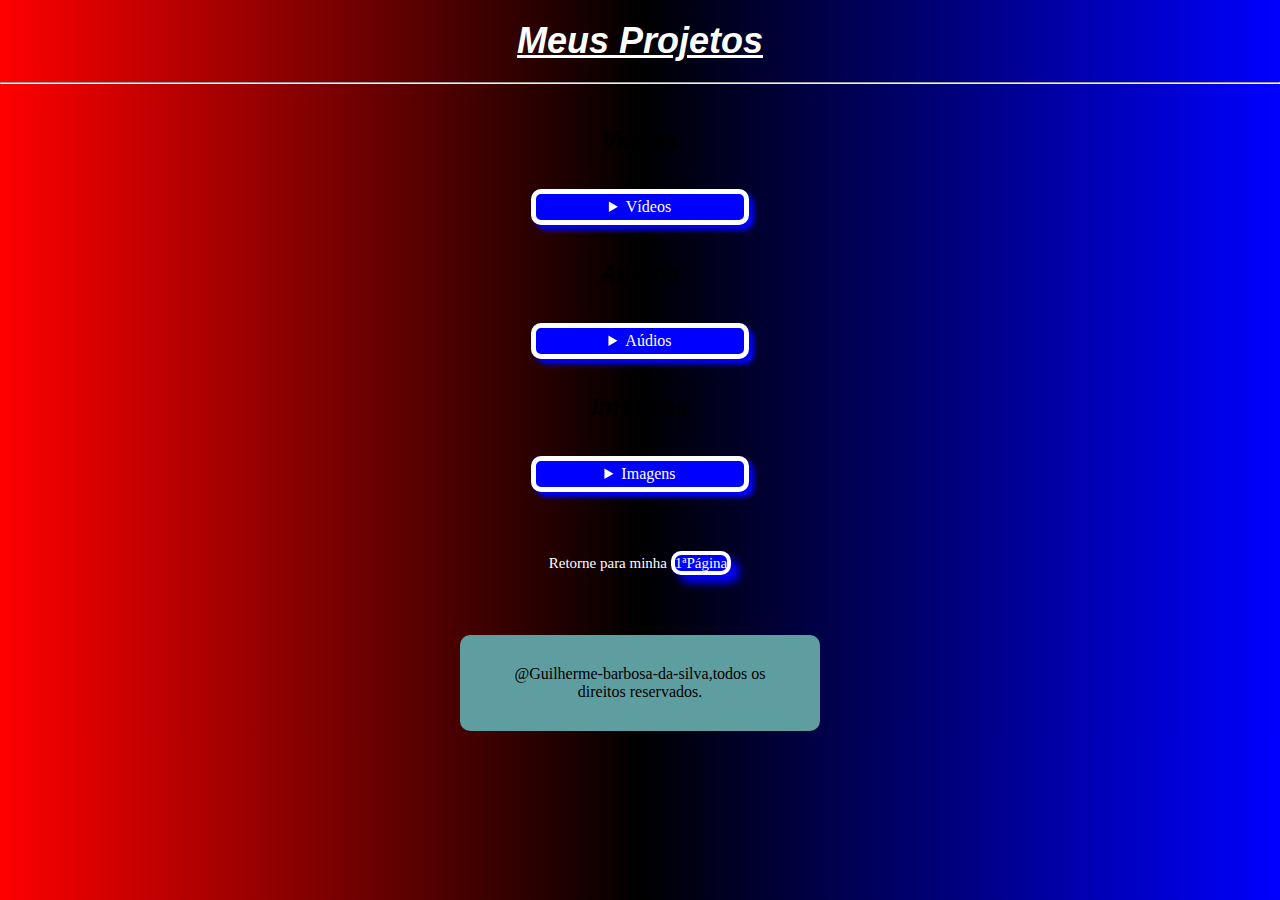
==== projetos.html @ afe0af5f "njnjn" ====
<!DOCTYPE html>
<html lang="pt-br">
<head>
    <meta name="theme-color" content="#f35672">
    <link rel="shortcut icon" href="channels4_profile.jpg" type="image/x-icon">
    <meta charset="UTF-8">
    <meta name="viewport" content="width=device-width, initial-scale=1.0">
    <title>Meus Projetos</title>
</head>
<style>
body{margin: auto;align-items: center;justify-content: center;text-align: center;background: linear-gradient(to right,red,black,blue);}
h1{font-size: 30px;font-family: 'Franklin Gothic Medium', 'Arial Narrow', Arial, sans-serif;font-style: oblique;text-shadow: 6px;text-decoration: underline;color: white;}
h2{font-size: 20px;font-family: Arial, Helvetica, sans-serif;font-style: italic;text-shadow: 6px;color: black;}
p{font-size: 15px;font-family: Cambria, Cochin, Georgia, Times, 'Times New Roman', serif;font-style: initial;text-shadow: 6px;color: white;}
summary{cursor: pointer;margin: auto;width: 200px;border-radius: 10px 10px;text-shadow: 6px;padding: 4px;}
.summary:hover{transform: scale(1.03);transition: transform(0.6s);}
.color{padding: 20px;margin: auto;border-radius: 10px 10px;width: 300px;background-color: aqua;border: 5px solid red;box-shadow: 8px 8px 8px white;}
nav{padding: 30px;margin: auto;width: 300px;padding: 30px;align-items: center;justify-content: center;text-align: center;}
.nav:hover{transform: scale(1.06);transition: transform(0.7s);}
.footer:hover{transform: scale(1.04);transition: transform(0.6s);}
footer{padding: 30px;align-items: center;justify-content: center;text-align: center;margin: auto;width: 300px;border-radius: 10px 10px;}
</style>
<body>
    <header>
    <h1><big>Meus Projetos</big></h1>
    </header>
    <hr>
    <br>
    <main>
    <h2><big>Videos</big></h2>
    <br>
    <div class="summary"><div id="text"><details><summary style="background-color: blue;color: white;border: 5px solid white;box-shadow: 5px 5px 5px blue;">Vídeos</summary>
    <br>
    <p><video src="Virtue.mp4" controls width="300px" height="180px" style="border-radius: 10px 10px;border: 6px solid white;box-shadow: 8px 8px 8px red;"></video></p>
    <p><a href="Virtue.mp4" download="mp4" style="background-color: white;color: black;border: 5px solid black;box-shadow: 6px 6px 6px red;text-decoration: none;text-shadow: 7px;border-radius: 10px 10px;">Baixe aqui</a></p>
    <br>
    <p><video src="Video 1.mp4" controls width="300px" height="180px" style="border-radius: 10px 10px;border: 6px solid white;box-shadow: 8px 8px 8px red;"></video></p>
    <p><a href="Video 1.mp4" download="mp4" style="background-color: white;color: black;border: 5px solid black;box-shadow: 6px 6px 6px red;text-decoration: none;text-shadow: 7px;border-radius: 10px 10px;">Baixe aqui</a></p>
    <br>
    <p><video src="Video 2.mp4" controls width="300px" height="180px" style="border-radius: 10px 10px;border: 6px solid white;box-shadow: 8px 8px 8px red;"></video></p>
    <p><a href="Video 2.mp4" download="mp4" style="background-color: white;color: black;border: 5px solid black;box-shadow: 6px 6px 6px red;text-decoration: none;text-shadow: 7px;border-radius: 10px 10px;">Baixe aqui</a></p>
    <br>
    <p><video src="Video 3.mp4" controls width="300px" height="180px" style="border-radius: 10px 10px;border: 6px solid white;box-shadow: 8px 8px 8px red;"></video></p>
    <p><a href="Video 3.mp4" download="mp4" style="background-color: white;color: black;border: 5px solid black;box-shadow: 6px 6px 6px red;text-decoration: none;text-shadow: 7px;border-radius: 10px 10px;">Baixe aqui</a></p>
    <br>
    <p><video src="Video 5.mp4" controls width="300px" height="180px" style="border-radius: 10px 10px;border: 6px solid white;box-shadow: 8px 8px 8px red;"></video></p>
    <p><a href="Video 5.mp4" download="mp4" style="background-color: white;color: black;border: 5px solid black;box-shadow: 6px 6px 6px red;text-decoration: none;text-shadow: 7px;border-radius: 10px 10px;">Baixe aqui</a></p>
    <br>
    <p><video src="Video 13.mp4" controls width="300px" height="180px" style="border-radius: 10px 10px;border: 6px solid white;box-shadow: 8px 8px 8px red;"></video></p>
    <p><a href="Video 13.mp4" download="mp4" style="background-color: white;color: black;border: 5px solid black;box-shadow: 6px 6px 6px red;text-decoration: none;text-shadow: 7px;border-radius: 10px 10px;">Baixe aqui</a></p>
    <br>
    <p><video src="Video 19.mp4" controls width="300px" height="180px" style="border-radius: 10px 10px;border: 6px solid white;box-shadow: 8px 8px 8px red;"></video></p>
    <p><a href="Video 19.mp4" download="mp4" style="background-color: white;color: black;border: 5px solid black;box-shadow: 6px 6px 6px red;text-decoration: none;text-shadow: 7px;border-radius: 10px 10px;">Baixe aqui</a></p>
    </details></div></div>
    <br>
    <h2><big>Aúdios</big></h2>
    <br>
    <div class="summary"><div id="text"><details><summary style="background-color: blue;color: white;border: 5px solid white;box-shadow: 5px 5px 5px blue;">Aúdios</summary>
    <br>
    <div class="color">
    <p><audio src="2025.mp3" controls></audio></p>
    <p><a href="2025.mp3" download="mp3" style="background-color: azure;color: black;border: 4px solid black;box-shadow: 6px 6px 6px blue;text-decoration: none;text-shadow: 7px;border-radius: 10px 10px;">Baixe aqui</a></p>
    <br>
    <p><audio src="Audio 1.mp3" controls></audio></p>
    <p><a href="Audio 1.mp3" download="mp3" style="background-color: azure;color: black;border: 4px solid black;box-shadow: 6px 6px 6px blue;text-decoration: none;text-shadow: 7px;border-radius: 10px 10px;">Baixe aqui</a></p>
    <br>
    <p><audio src="Audio 2.mp3" controls></audio></p>
    <p><a href="Audio 2.mp3" download="mp3" style="background-color: azure;color: black;border: 4px solid black;box-shadow: 6px 6px 6px blue;text-decoration: none;text-shadow: 7px;border-radius: 10px 10px;">Baixe aqui</a></p>
    <br>
    <p><audio src="Audio 4.mp3" controls></audio></p>
    <p><a href="Audio 4.mp3" download="mp3" style="background-color: azure;color: black;border: 4px solid black;box-shadow: 6px 6px 6px blue;text-decoration: none;text-shadow: 7px;border-radius: 10px 10px;">Baixe aqui</a></p>
    <br>
    <p><audio src="Audio 5.mp3" controls></audio></p>
    <p><a href="Audio 5.mp3" download="mp3" style="background-color: azure;color: black;border: 4px solid black;box-shadow: 6px 6px 6px blue;text-decoration: none;text-shadow: 7px;border-radius: 10px 10px;">Baixe aqui</a></p>
    <br>
    <p><audio src="Audio 6.mp3" controls></audio></p>
    <p><a href="Audio 6.mp3" download="mp3" style="background-color: azure;color: black;border: 4px solid black;box-shadow: 6px 6px 6px blue;text-decoration: none;text-shadow: 7px;border-radius: 10px 10px;">Baixe aqui</a></p>
    <br>
    <p><audio src="Audio 7.mp3" controls></audio></p>
    <p><a href="Audio 7.mp3" download="mp3" style="background-color: azure;color: black;border: 4px solid black;box-shadow: 6px 6px 6px blue;text-decoration: none;text-shadow: 7px;border-radius: 10px 10px;">Baixe aqui</a></p>
    <br>
    <p><audio src="Audio 10.mp3" controls></audio></p>
    <p><a href="Audio 10.mp3" download="mp3" style="background-color: azure;color: black;border: 4px solid black;box-shadow: 6px 6px 6px blue;text-decoration: none;text-shadow: 7px;border-radius: 10px 10px;">Baixe aqui</a></p>
    </div>
    </details></div></div>
    <br>
    <h2><big>Imagens</big></h2>
    <br>
    <div class="summary"><div id="text"><details><summary style="background-color: blue;color: white;border: 5px solid white;box-shadow: 5px 5px 5px blue;">Imagens</summary>
    <br>
    <p><img src="R (1).jpeg" alt="icon" width="200px" height="200px" style="border-radius: 10px 10px;border: 6px solid blue;box-shadow: 8px 8px 8px white;"></p>
    <p><a href="R (1).jpeg" download="jpeg" style="background-color: white;border: 4px solid red;color: red;box-shadow: 8px 8px 8px white;border-radius: 10px 10px;text-decoration: none;text-shadow: 6px;">Baixe aqui</a></p>
    <br>
    <p><img src="R (2).jpeg" alt="icon" width="200px" height="200px" style="border-radius: 10px 10px;border: 6px solid blue;box-shadow: 8px 8px 8px white;"></p>
    <p><a href="R (2).jpeg" download="jpeg" style="background-color: white;border: 4px solid red;color: red;box-shadow: 8px 8px 8px white;border-radius: 10px 10px;text-decoration: none;text-shadow: 6px;">Baixe aqui</a></p>
    <br>
    <p><img src="imagem-gratuita.jpg" alt="icon" width="200px" height="200px" style="border-radius: 10px 10px;border: 6px solid blue;box-shadow: 8px 8px 8px white;"></p>
    <p><a href="imagem-gratuita.jpg" download="jpeg" style="background-color: white;border: 4px solid red;color: red;box-shadow: 8px 8px 8px white;border-radius: 10px 10px;text-decoration: none;text-shadow: 6px;">Baixe aqui</a></p>
    <br>
    <p><img src="foto 4.jpeg" alt="icon" width="200px" height="200px" style="border-radius: 10px 10px;border: 6px solid blue;box-shadow: 8px 8px 8px white;"></p>
    <p><a href="foto 4.jpeg" download="jpeg" style="background-color: white;border: 4px solid red;color: red;box-shadow: 8px 8px 8px white;border-radius: 10px 10px;text-decoration: none;text-shadow: 6px;">Baixe aqui</a></p>
    <br>
    <p><img src="foto1.jpeg" alt="icon" width="200px" height="200px" style="border-radius: 10px 10px;border: 6px solid blue;box-shadow: 8px 8px 8px white;"></p>
    <p><a href="foto1.jpeg" download="jpeg" style="background-color: white;border: 4px solid red;color: red;box-shadow: 8px 8px 8px white;border-radius: 10px 10px;text-decoration: none;text-shadow: 6px;">Baixe aqui</a></p>
    <br>
    <p><img src="foto2.jpg" alt="icon" width="200px" height="200px" style="border-radius: 10px 10px;border: 6px solid blue;box-shadow: 8px 8px 8px white;"></p>
    <p><a href="foto2.jpg" download="jpeg" style="background-color: white;border: 4px solid red;color: red;box-shadow: 8px 8px 8px white;border-radius: 10px 10px;text-decoration: none;text-shadow: 6px;">Baixe aqui</a></p>
    </details></div></div>
    <br>
    </main>
    <div class="nav">
    <nav>
    <p>Retorne para minha <a href="index.html" target="_blank" rel="external" style="background-color: blue;color: white;border: 4px solid white;box-shadow: 8px 8px 8px blue;text-shadow: 6px;text-decoration: none;border-radius: 10px 10px;">1ªPágina</a></p>
    </nav>
    </div>
    <br>
    <div class="footer">
    <footer style="background-color: cadetblue;color: black;">
    @Guilherme-barbosa-da-silva,todos os direitos reservados.
    </footer>
    </div>
    <script src="script.js"></script>
    <script>showAlert("Welcome to my projects")</script>
</body>
</html>
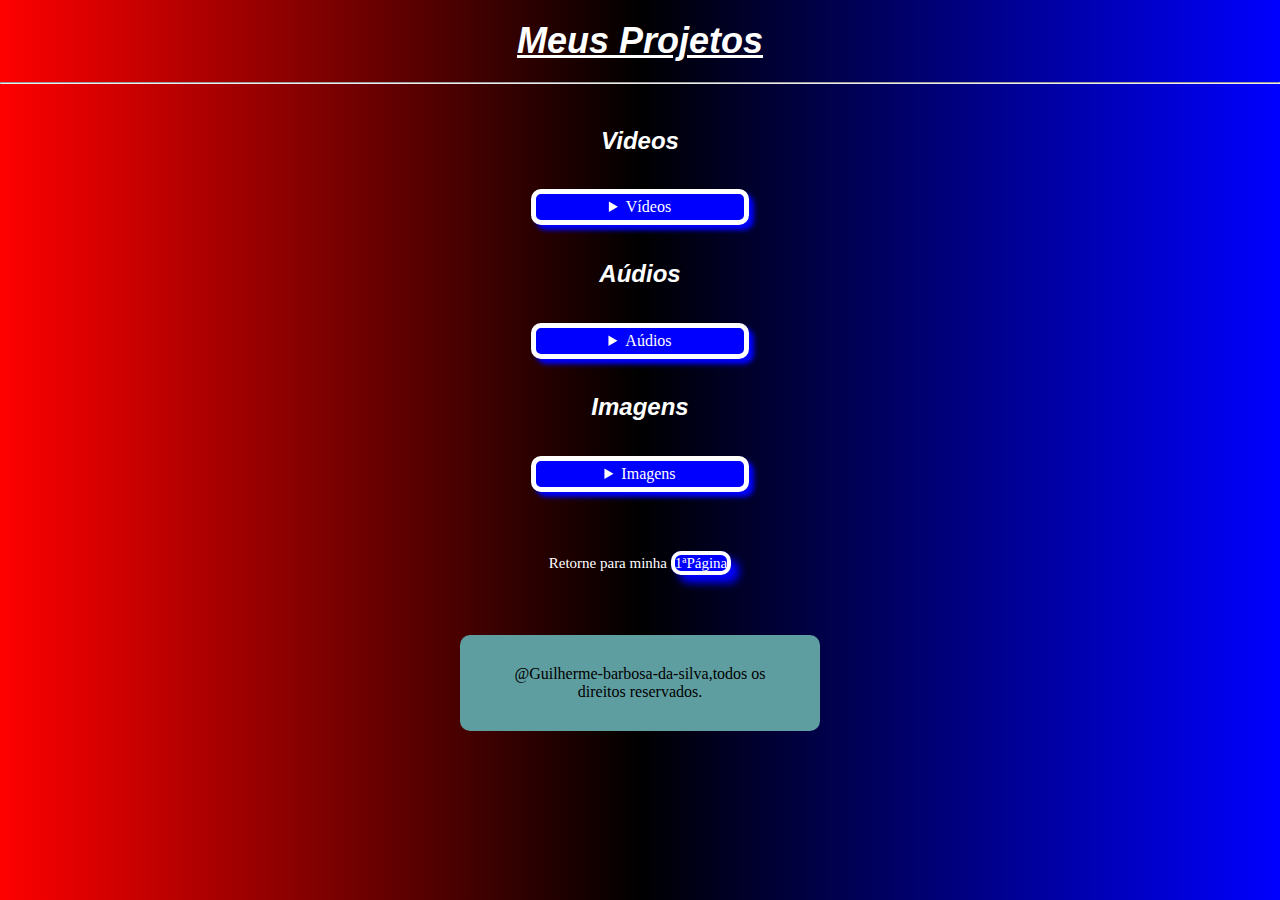
==== commit 0c05501b: "kk" ====
--- a/projetos.html
+++ b/projetos.html
@@ -10,7 +10,7 @@
 <style>
 body{margin: auto;align-items: center;justify-content: center;text-align: center;background: linear-gradient(to right,red,black,blue);}
 h1{font-size: 30px;font-family: 'Franklin Gothic Medium', 'Arial Narrow', Arial, sans-serif;font-style: oblique;text-shadow: 6px;text-decoration: underline;color: white;}
-h2{font-size: 20px;font-family: Arial, Helvetica, sans-serif;font-style: italic;text-shadow: 6px;color: black;}
+h2{font-size: 20px;font-family: Arial, Helvetica, sans-serif;font-style: italic;text-shadow: 6px;color: rgb(255, 255, 255);}
 p{font-size: 15px;font-family: Cambria, Cochin, Georgia, Times, 'Times New Roman', serif;font-style: initial;text-shadow: 6px;color: white;}
 summary{cursor: pointer;margin: auto;width: 200px;border-radius: 10px 10px;text-shadow: 6px;padding: 4px;}
 .summary:hover{transform: scale(1.03);transition: transform(0.6s);}
